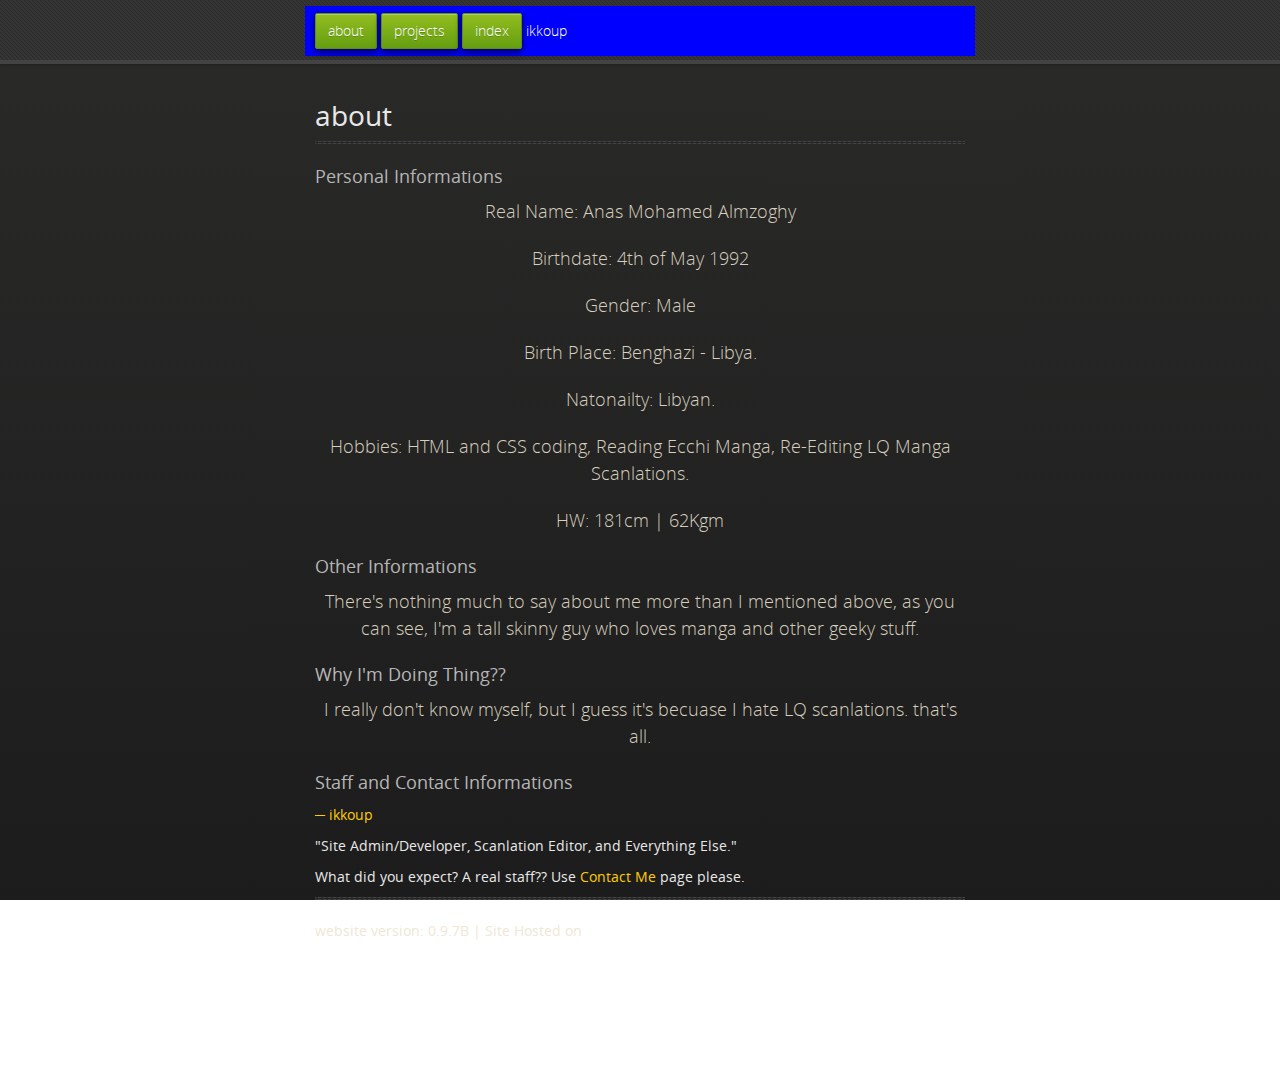
==== about.html @ 5cd401cd "Create about.html" ====
<!doctype html>
<html>
  <head>
    <meta charset="utf-8">
    <meta http-equiv="X-UA-Compatible" content="chrome=1">
    <title>ikkoup scanlation</title>
    <link rel="stylesheet" href="stylesheets/styles.css">
    <link rel="stylesheet" href="stylesheets/pygment_trac.css">
	<link rel="stylesheet" href="font111/css/font-awesome.min.css">
    <script src="https://ajax.googleapis.com/ajax/libs/jquery/1.7.1/jquery.min.js"></script>
    <script src="javascripts/respond.js"></script>
    <!--[if lt IE 9]>
      <script src="//html5shiv.googlecode.com/svn/trunk/html5.js"></script>
    <![endif]-->
    <!--[if lt IE 8]>
    <link rel="stylesheet" href="stylesheets/ie.css">
    <![endif]-->
    <meta name="viewport" content="width=device-width, initial-scale=1, user-scalable=no">

  </head>
  <body>
      <div id="header">
        <nav>
		<li class="buttons"><a href="about.html">about</a></li>
		<li class="buttons"><a href="projects.html">projects</a></li>
		<li class="buttons"><a href="index.html">index</a></li>
		<li class="ikkoup"<h1>ikkoup</h1></li>
        </nav>
      </div>
      <!-- end header -->

    <div class="wrapper">

      <section>
       <div id="title_about">
          <h1>about</h1>
         </div>
          <hr>
<div id="title">
<h3><a name="basic-info" class="anchor" href="#basic-info"><span class="octicon octicon-link"></span></a>Personal Informations</h3>
<p>Real Name: Anas Mohamed Almzoghy</p>
<p>Birthdate: 4th of May 1992</p>
<p>Gender: Male</p>
<p>Birth Place: Benghazi - Libya.</p>
<p>Natonailty: Libyan.</p>
<p>Hobbies: HTML and CSS coding, Reading Ecchi Manga, Re-Editing LQ Manga Scanlations.</p>
<p>HW: 181cm | 62Kgm
<p></p>
<h3><a name="other-info" class="anchor" href="#other-info"><span class="octicon octicon-link"></span></a>Other Informations</h3>

<p>There's nothing much to say about me more than I mentioned above, as you can see, I'm a tall skinny guy who loves manga and other geeky stuff.</p>

<h3>
<a name="why-do" class="anchor" href="#why-do"><span class="octicon octicon-link"></span></a>Why I'm Doing Thing??</h3>

<p>I really don't know myself, but I guess it's becuase I hate LQ scanlations. that's all.</p>

<h3>
<a name="staff-contact" class="anchor" href="#staff-contact"><span class="octicon octicon-link"></span></a>Staff and Contact Informations</h3>
<h4><a href="staff/ikkoup.html"> ─ ikkoup </a></h4>
<h4>"Site Admin/Developer, Scanlation Editor, and Everything Else."</h4>
<h4>What did you expect? A real staff?? Use <a href="extra/contact.html">Contact Me</a> page please.</h4>
<hr>
website version: 0.9.7B |  Site Hosted on <a href="http://github.com" class="user-mention"><i class="fa fa-github fa-lg"></i></a></section>

  </div>
</body>
</html>
---- stylesheets/styles.css ----
@font-face {
  font-family: 'OpenSansLight';
  src: url("../fonts/OpenSans-Light-webfont.eot");
  src: url("../fonts/OpenSans-Light-webfont.eot?#iefix") format("embedded-opentype"), url("../fonts/OpenSans-Light-webfont.woff") format("woff"), url("../fonts/OpenSans-Light-webfont.ttf") format("truetype"), url("../fonts/OpenSans-Light-webfont.svg#OpenSansLight") format("svg");
  font-weight: normal;
  font-style: normal;
}

@font-face {
  font-family: 'OpenSansLightItalic';
  src: url("../fonts/OpenSans-LightItalic-webfont.eot");
  src: url("../fonts/OpenSans-LightItalic-webfont.eot?#iefix") format("embedded-opentype"), url("../fonts/OpenSans-LightItalic-webfont.woff") format("woff"), url("../fonts/OpenSans-LightItalic-webfont.ttf") format("truetype"), url("../fonts/OpenSans-LightItalic-webfont.svg#OpenSansLightItalic") format("svg");
  font-weight: normal;
  font-style: normal;
}

@font-face {
  font-family: 'OpenSansRegular';
  src: url("../fonts/OpenSans-Regular-webfont.eot");
  src: url("../fonts/OpenSans-Regular-webfont.eot?#iefix") format("embedded-opentype"), url("../fonts/OpenSans-Regular-webfont.woff") format("woff"), url("../fonts/OpenSans-Regular-webfont.ttf") format("truetype"), url("../fonts/OpenSans-Regular-webfont.svg#OpenSansRegular") format("svg");
  font-weight: normal;
  font-style: normal;
  -webkit-font-smoothing: antialiased;
}

@font-face {
  font-family: 'OpenSansItalic';
  src: url("../fonts/OpenSans-Italic-webfont.eot");
  src: url("../fonts/OpenSans-Italic-webfont.eot?#iefix") format("embedded-opentype"), url("../fonts/OpenSans-Italic-webfont.woff") format("woff"), url("../fonts/OpenSans-Italic-webfont.ttf") format("truetype"), url("../fonts/OpenSans-Italic-webfont.svg#OpenSansItalic") format("svg");
  font-weight: normal;
  font-style: normal;
  -webkit-font-smoothing: antialiased;
}

@font-face {
  font-family: 'OpenSansSemibold';
  src: url("../fonts/OpenSans-Semibold-webfont.eot");
  src: url("../fonts/OpenSans-Semibold-webfont.eot?#iefix") format("embedded-opentype"), url("../fonts/OpenSans-Semibold-webfont.woff") format("woff"), url("../fonts/OpenSans-Semibold-webfont.ttf") format("truetype"), url("../fonts/OpenSans-Semibold-webfont.svg#OpenSansSemibold") format("svg");
  font-weight: normal;
  font-style: normal;
  -webkit-font-smoothing: antialiased;
}

@font-face {
  font-family: 'OpenSansSemiboldItalic';
  src: url("../fonts/OpenSans-SemiboldItalic-webfont.eot");
  src: url("../fonts/OpenSans-SemiboldItalic-webfont.eot?#iefix") format("embedded-opentype"), url("../fonts/OpenSans-SemiboldItalic-webfont.woff") format("woff"), url("../fonts/OpenSans-SemiboldItalic-webfont.ttf") format("truetype"), url("../fonts/OpenSans-SemiboldItalic-webfont.svg#OpenSansSemiboldItalic") format("svg");
  font-weight: normal;
  font-style: normal;
  -webkit-font-smoothing: antialiased;
}

@font-face {
  font-family: 'OpenSansBold';
  src: url("../fonts/OpenSans-Bold-webfont.eot");
  src: url("../fonts/OpenSans-Bold-webfont.eot?#iefix") format("embedded-opentype"), url("../fonts/OpenSans-Bold-webfont.woff") format("woff"), url("../fonts/OpenSans-Bold-webfont.ttf") format("truetype"), url("../fonts/OpenSans-Bold-webfont.svg#OpenSansBold") format("svg");
  font-weight: normal;
  font-style: normal;
  -webkit-font-smoothing: antialiased;
}

@font-face {
  font-family: 'OpenSansBoldItalic';
  src: url("../fonts/OpenSans-BoldItalic-webfont.eot");
  src: url("../fonts/OpenSans-BoldItalic-webfont.eot?#iefix") format("embedded-opentype"), url("../fonts/OpenSans-BoldItalic-webfont.woff") format("woff"), url("../fonts/OpenSans-BoldItalic-webfont.ttf") format("truetype"), url("../fonts/OpenSans-BoldItalic-webfont.svg#OpenSansBoldItalic") format("svg");
  font-weight: normal;
  font-style: normal;
  -webkit-font-smoothing: antialiased;
}

/* normalize.css 2012-02-07T12:37 UTC - http://github.com/necolas/normalize.css */
/* =============================================================================
   HTML5 display definitions
   ========================================================================== */
/*
 * Corrects block display not defined in IE6/7/8/9 & FF3
 */
article,
aside,
details,
figcaption,
figure,
footer,
header,
hgroup,
nav,
section,
summary {
  display: block;
}

/*
 * Corrects inline-block display not defined in IE6/7/8/9 & FF3
 */
audio,
canvas,
video {
  display: inline-block;
  *display: inline;
  *zoom: 1;
}

/*
 * Prevents modern browsers from displaying 'audio' without controls
 */
audio:not([controls]) {
  display: none;
}

/*
 * Addresses styling for 'hidden' attribute not present in IE7/8/9, FF3, S4
 * Known issue: no IE6 support
 */
[hidden] {
  display: none;
}

/* =============================================================================
   Base
   ========================================================================== */
/*
 * 1. Corrects text resizing oddly in IE6/7 when body font-size is set using em units
 *    http://clagnut.com/blog/348/#c790
 * 2. Prevents iOS text size adjust after orientation change, without disabling user zoom
 *    www.456bereastreet.com/archive/201012/controlling_text_size_in_safari_for_ios_without_disabling_user_zoom/
 */
html {
  font-size: 100%;
  /* 1 */
  -webkit-text-size-adjust: 100%;
  /* 2 */
  -ms-text-size-adjust: 100%;
  /* 2 */
}

/*
 * Addresses font-family inconsistency between 'textarea' and other form elements.
 */
html,
button,
input,
select,
textarea {
  font-family: sans-serif;
}

/*
 * Addresses margins handled incorrectly in IE6/7
 */
body {
  margin: 0;
}

/* =============================================================================
   Links
   ========================================================================== */
/*
 * Addresses outline displayed oddly in Chrome
 */
a:focus {
  outline: thin dotted;
}

/*
 * Improves readability when focused and also mouse hovered in all browsers
 * people.opera.com/patrickl/experiments/keyboard/test
 */
a:hover,
a:active {
  outline: 0;
}

/* =============================================================================
   Typography
   ========================================================================== */
/*
 * Addresses font sizes and margins set differently in IE6/7
 * Addresses font sizes within 'section' and 'article' in FF4+, Chrome, S5
 */
h1 {
  font-size: 2em;
  margin: 0.67em 0;
}

h2 {
  font-size: 1.5em;
  margin: 0.83em 0;
}

h3 {
  font-size: 1.17em;
  margin: 1em 0;
}

h4 {
  font-size: 1em;
  margin: 1.33em 0;
}

h5 {
  font-size: 0.83em;
  margin: 1.67em 0;
}

h6 {
  font-size: 0.75em;
  margin: 2.33em 0;
}

/*
 * Addresses styling not present in IE7/8/9, S5, Chrome
 */
abbr[title] {
  border-bottom: 1px dotted;
}

/*
 * Addresses style set to 'bolder' in FF3+, S4/5, Chrome
*/
b,
strong {
  font-weight: bold;
}

blockquote {
  margin: 1em 40px;
}

/*
 * Addresses styling not present in S5, Chrome
 */
dfn {
  font-style: italic;
}

/*
 * Addresses styling not present in IE6/7/8/9
 */
mark {
  background: #ff0;
  color: #000;
}

/*
 * Addresses margins set differently in IE6/7
 */
p,
pre {
  margin: 1em 0;
}

/*
 * Corrects font family set oddly in IE6, S4/5, Chrome
 * en.wikipedia.org/wiki/User:Davidgothberg/Test59
 */
pre,
code,
kbd,
samp {
  font-family: monospace, serif;
  _font-family: 'courier new', monospace;
  font-size: 1em;
}

/*
 * 1. Addresses CSS quotes not supported in IE6/7
 * 2. Addresses quote property not supported in S4
 */
/* 1 */
q {
  quotes: none;
}

/* 2 */
q:before,
q:after {
  content: '';
  content: none;
}

small {
  font-size: 75%;
}

/*
 * Prevents sub and sup affecting line-height in all browsers
 * gist.github.com/413930
 */
sub,
sup {
  font-size: 75%;
  line-height: 0;
  position: relative;
  vertical-align: baseline;
}

sup {
  top: -0.5em;
}

sub {
  bottom: -0.25em;
}

/* =============================================================================
   Lists
   ========================================================================== */
/*
 * Addresses margins set differently in IE6/7
 */
dl,
menu,
ol,
ul {
  margin: 1em 0;
}

dd {
  margin: 0 0 0 40px;
}

/*
 * Addresses paddings set differently in IE6/7
 */
menu,
ol,
ul {
  padding: 0 0 0 40px;
}

/*
 * Corrects list images handled incorrectly in IE7
 */
nav ul,
nav ol {
  list-style: none;
  list-style-image: none;
}

/* =============================================================================
   Embedded content
   ========================================================================== */
/*
 * 1. Removes border when inside 'a' element in IE6/7/8/9, FF3
 * 2. Improves image quality when scaled in IE7
 *    code.flickr.com/blog/2008/11/12/on-ui-quality-the-little-things-client-side-image-resizing/
 */
img {
  border: 0;
  /* 1 */
  -ms-interpolation-mode: bicubic;
  /* 2 */
}

/*
 * Corrects overflow displayed oddly in IE9
 */
svg:not(:root) {
  overflow: hidden;
}

/* =============================================================================
   Figures
   ========================================================================== */
/*
 * Addresses margin not present in IE6/7/8/9, S5, O11
 */
figure {
  margin: 0;
}

/* =============================================================================
   Forms
   ========================================================================== */
/*
 * Corrects margin displayed oddly in IE6/7
 */
form {
  margin: 0;
}

/*
 * Define consistent border, margin, and padding
 */
fieldset {
  border: 1px solid #c0c0c0;
  margin: 0 2px;
  padding: 0.35em 0.625em 0.75em;
}

/*
 * 1. Corrects color not being inherited in IE6/7/8/9
 * 2. Corrects text not wrapping in FF3 
 * 3. Corrects alignment displayed oddly in IE6/7
 */
legend {
  border: 0;
  /* 1 */
  padding: 0;
  white-space: normal;
  /* 2 */
  *margin-left: -7px;
  /* 3 */
}

/*
 * 1. Corrects font size not being inherited in all browsers
 * 2. Addresses margins set differently in IE6/7, FF3+, S5, Chrome
 * 3. Improves appearance and consistency in all browsers
 */
button,
input,
select,
textarea {
  font-size: 100%;
  /* 1 */
  margin: 0;
  /* 2 */
  vertical-align: baseline;
  /* 3 */
  *vertical-align: middle;
  /* 3 */
}

/*
 * Addresses FF3/4 setting line-height on 'input' using !important in the UA stylesheet
 */
button,
input {
  line-height: normal;
  /* 1 */
}

/*
 * 1. Improves usability and consistency of cursor style between image-type 'input' and others
 * 2. Corrects inability to style clickable 'input' types in iOS
 * 3. Removes inner spacing in IE7 without affecting normal text inputs
 *    Known issue: inner spacing remains in IE6
 */
button,
input[type="button"],
input[type="reset"],
input[type="submit"] {
  cursor: pointer;
  /* 1 */
  -webkit-appearance: button;
  /* 2 */
  *overflow: visible;
  /* 3 */
}

/*
 * Re-set default cursor for disabled elements
 */
button[disabled],
input[disabled] {
  cursor: default;
}

/*
 * 1. Addresses box sizing set to content-box in IE8/9
 * 2. Removes excess padding in IE8/9
 * 3. Removes excess padding in IE7
      Known issue: excess padding remains in IE6
 */
input[type="checkbox"],
input[type="radio"] {
  box-sizing: border-box;
  /* 1 */
  padding: 0;
  /* 2 */
  *height: 13px;
  /* 3 */
  *width: 13px;
  /* 3 */
}

/*
 * 1. Addresses appearance set to searchfield in S5, Chrome
 * 2. Addresses box-sizing set to border-box in S5, Chrome (include -moz to future-proof)
 */
input[type="search"] {
  -webkit-appearance: textfield;
  /* 1 */
  -moz-box-sizing: content-box;
  -webkit-box-sizing: content-box;
  /* 2 */
  box-sizing: content-box;
}

/*
 * Removes inner padding and search cancel button in S5, Chrome on OS X
 */
input[type="search"]::-webkit-search-decoration,
input[type="search"]::-webkit-search-cancel-button {
  -webkit-appearance: none;
}

/*
 * Removes inner padding and border in FF3+
 * www.sitepen.com/blog/2008/05/14/the-devils-in-the-details-fixing-dojos-toolbar-buttons/
 */
button::-moz-focus-inner,
input::-moz-focus-inner {
  border: 0;
  padding: 0;
}

/*
 * 1. Removes default vertical scrollbar in IE6/7/8/9
 * 2. Improves readability and alignment in all browsers
 */
textarea {
  overflow: auto;
  /* 1 */
  vertical-align: top;
  /* 2 */
}

/* =============================================================================
   Tables
   ========================================================================== */
/*
 * Remove most spacing between table cells
 */
table {
  border-collapse: collapse;
  border-spacing: 0;
}

body {
  padding: 0px 0 20px 0px;
  margin: 0px;
  font: 14px/1.5 "OpenSansRegular", "Helvetica Neue", Helvetica, Arial, sans-serif;
  color: #f0e7d5;
  font-weight: normal;
  background: #252525;
  background-attachment: fixed !important;
  background: -webkit-gradient(linear, 50% 0%, 50% 100%, color-stop(0%, #2a2a29), color-stop(100%, #1c1c1c));
  background: -webkit-linear-gradient(#2a2a29, #1c1c1c);
  background: -moz-linear-gradient(#2a2a29, #1c1c1c);
  background: -o-linear-gradient(#2a2a29, #1c1c1c);
  background: -ms-linear-gradient(#2a2a29, #1c1c1c);
  background: linear-gradient(#2a2a29, #1c1c1c);
}

h1, h2, h3, h4, h5, h6 {
  color: #e8e8e8;
  margin: 0 0 10px;
  font-family: 'OpenSansRegular', "Helvetica Neue", Helvetica, Arial, sans-serif;
  font-weight: normal;
}

p, ul, ol, table, pre, dl {
  margin: 0 0 20px;
}

h1, h2, h3 {
  line-height: 1.1;
}

h1 {
  font-size: 28px;
}

h2 {
  font-size: 24px;
}

h4, h5, h6 {
  color: #e8e8e8;
}

h3 {
  font-size: 18px;
  line-height: 24px;
  font-family: 'OpenSansRegular', "Helvetica Neue", Helvetica, Arial, sans-serif !important;
  font-weight: normal;
  color: #b6b6b6;
}

a {
  color: #ffcc00;
  font-weight: 400;
  text-decoration: none;
}
a:hover {
  color: #ffeb9b;
}

a small {
  font-size: 11px;
  color: #666;
  margin-top: -0.6em;
  display: block;
}

ul {
  list-style-image: url("../images/bullet.png");
}

strong {
  font-family: 'OpenSansBold', "Helvetica Neue", Helvetica, Arial, sans-serif !important;
  font-weight: normal;
}

.wrapper {
  max-width: 650px;
  margin: 0 auto;
  position: relative;
  padding: 0 20px;
}

section img {
  max-width: 100%;
}

blockquote {
  border-left: 3px solid #ffcc00;
  margin: 0;
  padding: 0 0 0 20px;
  font-style: italic;
}

code {
  font-family: "Lucida Sans", Monaco, Bitstream Vera Sans Mono, Lucida Console, Terminal;
  color: #efefef;
  font-size: 13px;
  margin: 0 4px;
  padding: 4px 6px;
  -moz-border-radius: 2px;
  -webkit-border-radius: 2px;
  -o-border-radius: 2px;
  -ms-border-radius: 2px;
  -khtml-border-radius: 2px;
  border-radius: 2px;
}

pre {
  padding: 8px 15px;
  background: #191919;
  -moz-border-radius: 2px;
  -webkit-border-radius: 2px;
  -o-border-radius: 2px;
  -ms-border-radius: 2px;
  -khtml-border-radius: 2px;
  border-radius: 2px;
  border: 1px solid #121212;
  -moz-box-shadow: inset 0 1px 3px rgba(0, 0, 0, 0.3);
  -webkit-box-shadow: inset 0 1px 3px rgba(0, 0, 0, 0.3);
  -o-box-shadow: inset 0 1px 3px rgba(0, 0, 0, 0.3);
  box-shadow: inset 0 1px 3px rgba(0, 0, 0, 0.3);
  overflow: auto;
  overflow-y: hidden;
}
pre code {
  color: #efefef;
  text-shadow: 0px 1px 0px #000;
  margin: 0;
  padding: 0;
}

table {
  width: 100%;
  border-collapse: collapse;
}

th {
  text-align: left;
  padding: 5px 10px;
  border-bottom: 1px solid #434343;
  color: #b6b6b6;
  font-family: 'OpenSansSemibold', "Helvetica Neue", Helvetica, Arial, sans-serif !important;
  font-weight: normal;
}

td {
  text-align: left;
  padding: 5px 10px;
  border-bottom: 1px solid #434343;
}

hr {
  border: 0;
  outline: none;
  height: 3px;
  background: transparent url("../images/hr.gif") center center repeat-x;
  margin: 0 0 20px;
}

dt {
  color: #F0E7D5;
  font-family: 'OpenSansSemibold', "Helvetica Neue", Helvetica, Arial, sans-serif !important;
  font-weight: normal;
}

#header {
  z-index: 100;
  left: 0;
  top: 0px;
  height: 60px;
  width: 100%;
  position: fixed;
  background: url(../images/nav-bg.gif) #353535;
  border-bottom: 4px solid #434343;
  -moz-box-shadow: 0px 1px 3px rgba(0, 0, 0, 0.25);
  -webkit-box-shadow: 0px 1px 3px rgba(0, 0, 0, 0.25);
  -o-box-shadow: 0px 1px 3px rgba(0, 0, 0, 0.25);
  box-shadow: 0px 1px 3px rgba(0, 0, 0, 0.25);
}
#header nav {
  max-width: 650px;
  margin: 0 auto;
  padding: 0 10px;
  background: blue;
  margin: 6px auto;
}
#header nav li {
  font-family: 'OpenSansLight', "Helvetica Neue", Helvetica, Arial, sans-serif;
  font-weight: normal;
  list-style: none;
  display: inline;
  color: white;
  line-height: 50px;
  text-shadow: 0px 1px 0px rgba(0, 0, 0, 0.2);
  font-size: 14px;
}
#header nav li a {
  color: white;
  border: 1px solid #5d910b;
  background: -webkit-gradient(linear, 50% 0%, 50% 100%, color-stop(0%, #93bd20), color-stop(100%, #659e10));
  background: -webkit-linear-gradient(#93bd20, #659e10);
  background: -moz-linear-gradient(#93bd20, #659e10);
  background: -o-linear-gradient(#93bd20, #659e10);
  background: -ms-linear-gradient(#93bd20, #659e10);
  background: linear-gradient(#93bd20, #659e10);
  -moz-border-radius: 2px;
  -webkit-border-radius: 2px;
  -o-border-radius: 2px;
  -ms-border-radius: 2px;
  -khtml-border-radius: 2px;
  border-radius: 2px;
  -moz-box-shadow: inset 0px 1px 0px rgba(255, 255, 255, 0.3), 0px 3px 7px rgba(0, 0, 0, 0.7);
  -webkit-box-shadow: inset 0px 1px 0px rgba(255, 255, 255, 0.3), 0px 3px 7px rgba(0, 0, 0, 0.7);
  -o-box-shadow: inset 0px 1px 0px rgba(255, 255, 255, 0.3), 0px 3px 7px rgba(0, 0, 0, 0.7);
  box-shadow: inset 0px 1px 0px rgba(255, 255, 255, 0.3), 0px 3px 7px rgba(0, 0, 0, 0.7);
  background-color: #93bd20;
  padding: 10px 12px;
  margin-top: 6px;
  line-height: 14px;
  font-size: 14px;
  display: inline-block;
  text-align: center;
}
#header nav li a:hover {
  background: -webkit-gradient(linear, 50% 0%, 50% 100%, color-stop(0%, #749619), color-stop(100%, #527f0e));
  background: -webkit-linear-gradient(#749619, #527f0e);
  background: -moz-linear-gradient(#749619, #527f0e);
  background: -o-linear-gradient(#749619, #527f0e);
  background: -ms-linear-gradient(#749619, #527f0e);
  background: linear-gradient(#749619, #527f0e);
  background-color: #659e10;
  border: 1px solid #527f0e;
  -moz-box-shadow: inset 0px 1px 1px rgba(0, 0, 0, 0.2), 0px 1px 0px rgba(0, 0, 0, 0);
  -webkit-box-shadow: inset 0px 1px 1px rgba(0, 0, 0, 0.2), 0px 1px 0px rgba(0, 0, 0, 0);
  -o-box-shadow: inset 0px 1px 1px rgba(0, 0, 0, 0.2), 0px 1px 0px rgba(0, 0, 0, 0);
  box-shadow: inset 0px 1px 1px rgba(0, 0, 0, 0.2), 0px 1px 0px rgba(0, 0, 0, 0);
}
#header nav li.fork {
  float: left;
  margin-left: 0px;
}
#header nav li.downloads {
  float: right;
  margin-left: 6px;
}
#header nav li.title {
  float: right;
  margin-right: 10px;
  font-size: 11px;
}

section {
  max-width: 650px;
  padding: 30px 0px 50px 0px;
  margin: 20px 0;
  margin-top: 70px;
}
section #title {
  border: 0;
  outline: none;
  margin: 0 0 50px 0;
  padding: 0 0 5px 0;
}
section #title h1 {
  font-family: 'OpenSansLight', "Helvetica Neue", Helvetica, Arial, sans-serif;
  font-weight: normal;
  font-size: 40px;
  text-align: center;
  line-height: 36px;
}
section #title p {
  color: #d7cfbe;
  font-family: 'OpenSansLight', "Helvetica Neue", Helvetica, Arial, sans-serif;
  font-weight: normal;
  font-size: 18px;
  text-align: center;
}
section #title .credits {
  font-size: 11px;
  font-family: 'OpenSansRegular', "Helvetica Neue", Helvetica, Arial, sans-serif;
  font-weight: normal;
  color: #696969;
  margin-top: -10px;
}
section #title .credits.left {
  float: left;
}
section #title .credits.right {
  float: right;
}

@media print, screen and (max-width: 720px) {
  #title .credits {
    display: block;
    width: 100%;
    line-height: 30px;
    text-align: center;
  }
  #title .credits .left {
    float: none;
    display: block;
  }
  #title .credits .right {
    float: none;
    display: block;
  }
}
@media print, screen and (max-width: 480px) {
  #header {
    margin-top: -20px;
  }

  section {
    margin-top: 40px;
  }

  nav {
    display: none;
  }
}
---- stylesheets/pygment_trac.css ----
.highlight .hll { background-color: #404040 }
.highlight  { color: #d0d0d0 }
.highlight .c { color: #999999; font-style: italic } /* Comment */
.highlight .err { color: #a61717; background-color: #e3d2d2 } /* Error */
.highlight .g { color: #d0d0d0 } /* Generic */
.highlight .k { color: #6ab825; font-weight: normal } /* Keyword */
.highlight .l { color: #d0d0d0 } /* Literal */
.highlight .n { color: #d0d0d0 } /* Name */
.highlight .o { color: #d0d0d0 } /* Operator */
.highlight .x { color: #d0d0d0 } /* Other */
.highlight .p { color: #d0d0d0 } /* Punctuation */
.highlight .cm { color: #999999; font-style: italic } /* Comment.Multiline */
.highlight .cp { color: #cd2828; font-weight: normal } /* Comment.Preproc */
.highlight .c1 { color: #999999; font-style: italic } /* Comment.Single */
.highlight .cs { color: #e50808; font-weight: normal; background-color: #520000 } /* Comment.Special */
.highlight .gd { color: #d22323 } /* Generic.Deleted */
.highlight .ge { color: #d0d0d0; font-style: italic } /* Generic.Emph */
.highlight .gr { color: #d22323 } /* Generic.Error */
.highlight .gh { color: #ffffff; font-weight: normal } /* Generic.Heading */
.highlight .gi { color: #589819 } /* Generic.Inserted */
.highlight .go { color: #cccccc } /* Generic.Output */
.highlight .gp { color: #aaaaaa } /* Generic.Prompt */
.highlight .gs { color: #d0d0d0; font-weight: normal } /* Generic.Strong */
.highlight .gu { color: #ffffff; text-decoration: underline } /* Generic.Subheading */
.highlight .gt { color: #d22323 } /* Generic.Traceback */
.highlight .kc { color: #6ab825; font-weight: normal } /* Keyword.Constant */
.highlight .kd { color: #6ab825; font-weight: normal } /* Keyword.Declaration */
.highlight .kn { color: #6ab825; font-weight: normal } /* Keyword.Namespace */
.highlight .kp { color: #6ab825 } /* Keyword.Pseudo */
.highlight .kr { color: #6ab825; font-weight: normal } /* Keyword.Reserved */
.highlight .kt { color: #6ab825; font-weight: normal } /* Keyword.Type */
.highlight .ld { color: #d0d0d0 } /* Literal.Date */
.highlight .m { color: #3677a9 } /* Literal.Number */
.highlight .s { color: #9dd5f1 } /* Literal.String */
.highlight .na { color: #bbbbbb } /* Name.Attribute */
.highlight .nb { color: #24909d } /* Name.Builtin */
.highlight .nc { color: #447fcf; text-decoration: underline } /* Name.Class */
.highlight .no { color: #40ffff } /* Name.Constant */
.highlight .nd { color: #ffa500 } /* Name.Decorator */
.highlight .ni { color: #d0d0d0 } /* Name.Entity */
.highlight .ne { color: #bbbbbb } /* Name.Exception */
.highlight .nf { color: #447fcf } /* Name.Function */
.highlight .nl { color: #d0d0d0 } /* Name.Label */
.highlight .nn { color: #447fcf; text-decoration: underline } /* Name.Namespace */
.highlight .nx { color: #d0d0d0 } /* Name.Other */
.highlight .py { color: #d0d0d0 } /* Name.Property */
.highlight .nt { color: #6ab825;} /* Name.Tag */
.highlight .nv { color: #40ffff } /* Name.Variable */
.highlight .ow { color: #6ab825; font-weight: normal } /* Operator.Word */
.highlight .w { color: #666666 } /* Text.Whitespace */
.highlight .mf { color: #3677a9 } /* Literal.Number.Float */
.highlight .mh { color: #3677a9 } /* Literal.Number.Hex */
.highlight .mi { color: #3677a9 } /* Literal.Number.Integer */
.highlight .mo { color: #3677a9 } /* Literal.Number.Oct */
.highlight .sb { color: #9dd5f1 } /* Literal.String.Backtick */
.highlight .sc { color: #9dd5f1 } /* Literal.String.Char */
.highlight .sd { color: #9dd5f1 } /* Literal.String.Doc */
.highlight .s2 { color: #9dd5f1 } /* Literal.String.Double */
.highlight .se { color: #9dd5f1 } /* Literal.String.Escape */
.highlight .sh { color: #9dd5f1 } /* Literal.String.Heredoc */
.highlight .si { color: #9dd5f1 } /* Literal.String.Interpol */
.highlight .sx { color: #ffa500 } /* Literal.String.Other */
.highlight .sr { color: #9dd5f1 } /* Literal.String.Regex */
.highlight .s1 { color: #9dd5f1 } /* Literal.String.Single */
.highlight .ss { color: #9dd5f1 } /* Literal.String.Symbol */
.highlight .bp { color: #24909d } /* Name.Builtin.Pseudo */
.highlight .vc { color: #40ffff } /* Name.Variable.Class */
.highlight .vg { color: #40ffff } /* Name.Variable.Global */
.highlight .vi { color: #40ffff } /* Name.Variable.Instance */
.highlight .il { color: #3677a9 } /* Literal.Number.Integer.Long */
---- stylesheets/ie.css ----
nav {
  display: none;
}
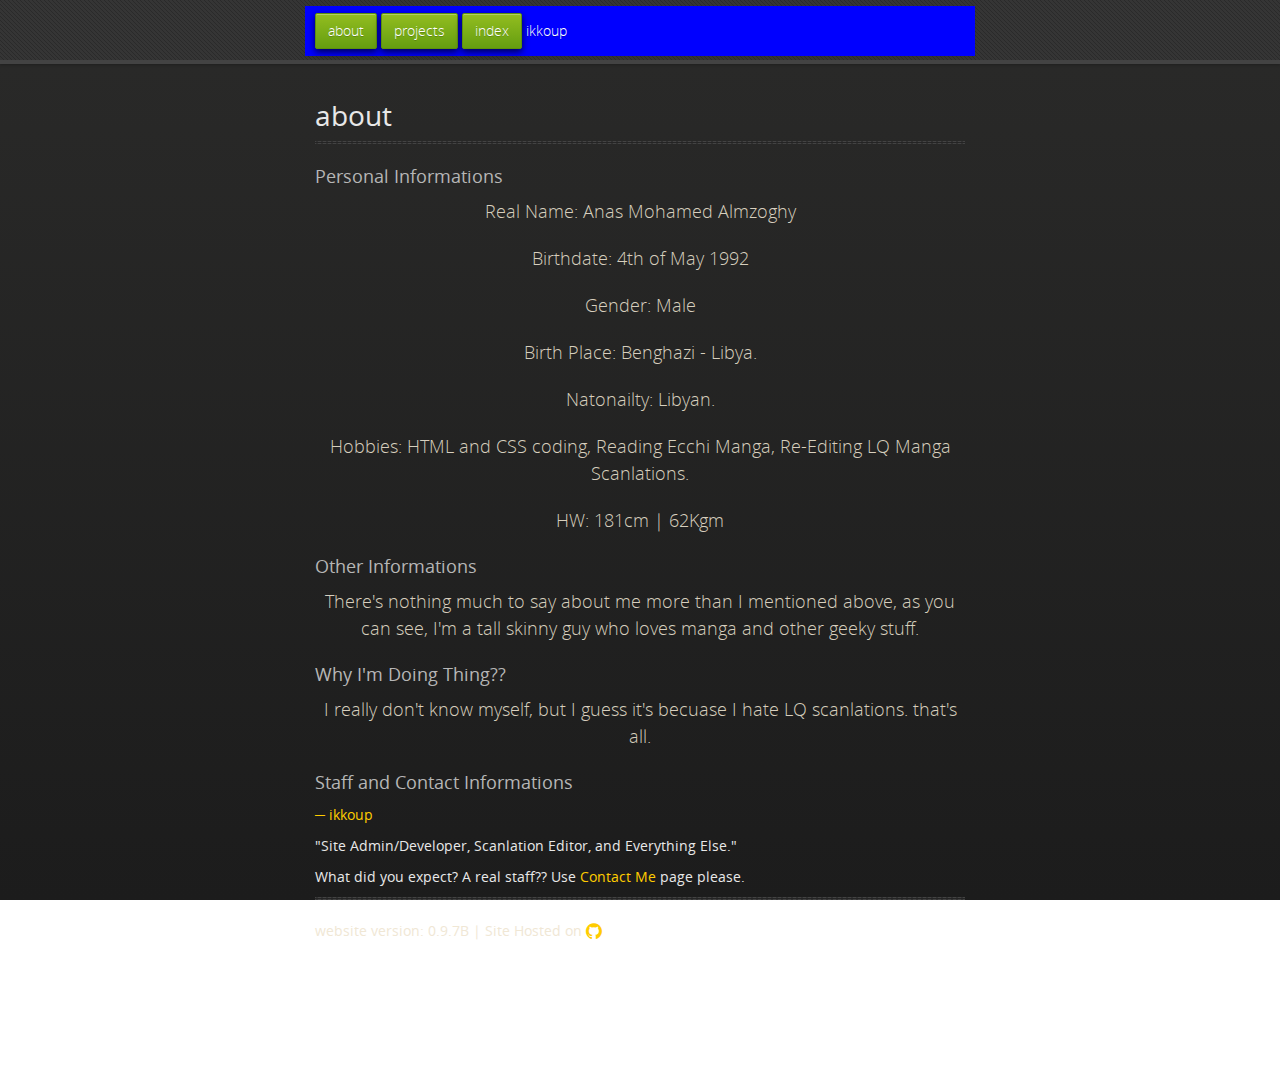
==== commit 3894e0e6: "Update about.html" ====
--- a/about.html
+++ b/about.html
@@ -6,8 +6,8 @@
     <title>ikkoup scanlation</title>
     <link rel="stylesheet" href="stylesheets/styles.css">
     <link rel="stylesheet" href="stylesheets/pygment_trac.css">
-	<link rel="stylesheet" href="font111/css/font-awesome.min.css">
-    <script src="https://ajax.googleapis.com/ajax/libs/jquery/1.7.1/jquery.min.js"></script>
+    <link href="//maxcdn.bootstrapcdn.com/font-awesome/4.1.0/css/font-awesome.min.css" rel="stylesheet">
+    <script src="https://ajax.googleapis.com/ajax/libs/jquery/2.1.1/jquery.min.js"></script>
     <script src="javascripts/respond.js"></script>
     <!--[if lt IE 9]>
       <script src="//html5shiv.googlecode.com/svn/trunk/html5.js"></script>
